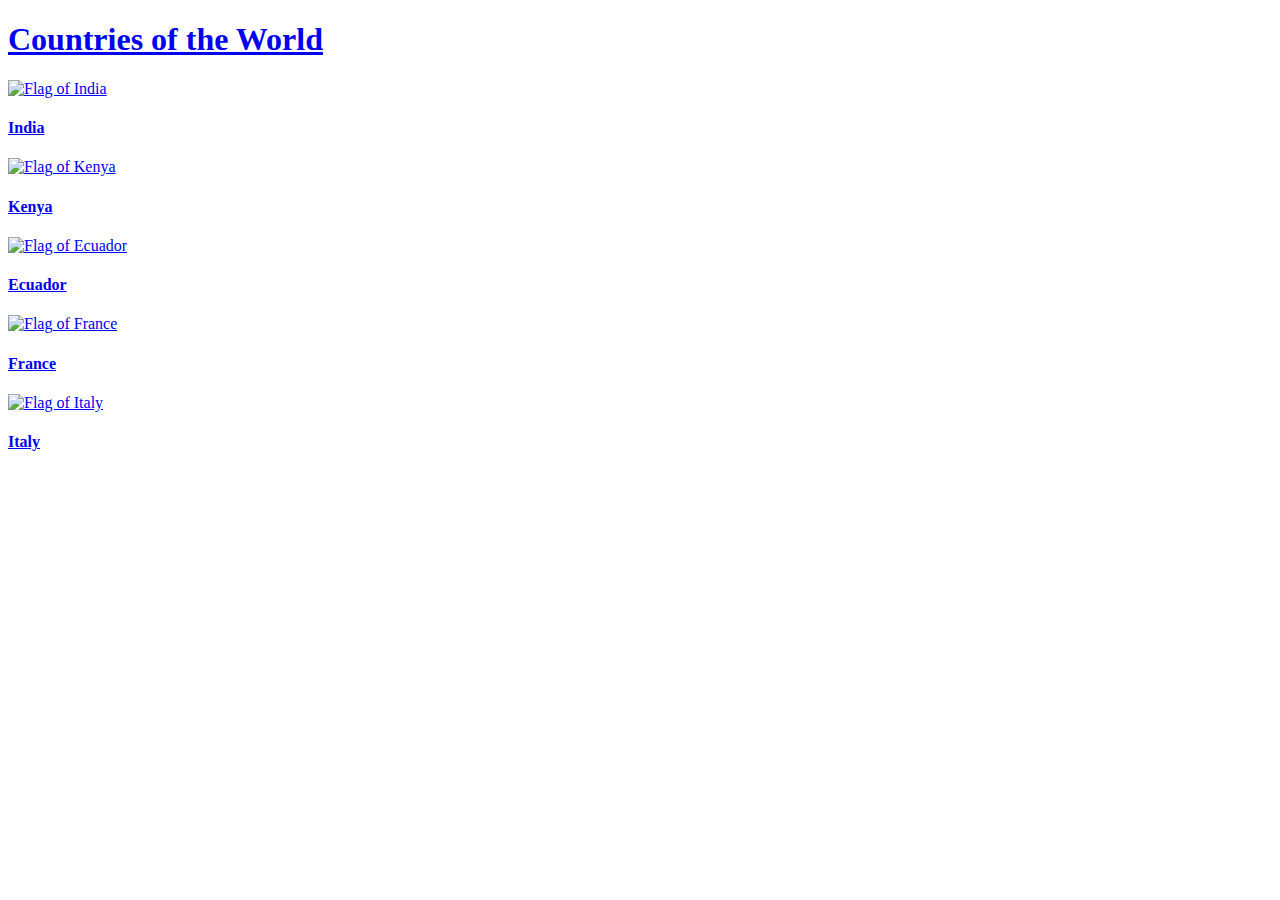
==== src/main/resources/templates/index.html @ fe95cbe1 "added the resources directory files" ====
<!DOCTYPE html>
<html>
<head>
    <meta name="viewport" content="width=device-width, initial-scale=1" />

    <link rel="stylesheet" href="app.css" />

    <title>Countries of the World</title>
</head>
<body>
<header>
    <div class="container">
        <h1><a href="index.html">Countries of the World</a></h1>
    </div>
</header>
<div class="container">
    <div class="country">
        <a href="india.html">
            <img src="flags/india.png" alt="Flag of India"/>
            <h4>India</h4>
        </a>
    </div>
    <div class="country">
        <a href="#">
            <img src="flags/kenya.png" alt="Flag of Kenya"/>
            <h4>Kenya</h4>
        </a>
    </div>
    <div class="country">
        <a href="#">
            <img src="flags/ecuador.png" alt="Flag of Ecuador"/>
            <h4>Ecuador</h4>
        </a>
    </div>
    <div class="country">
        <a href="#">
            <img src="flags/france.png" alt="Flag of France"/>
            <h4>France</h4>
        </a>
    </div>
    <div class="country">
        <a href="#">
            <img src="flags/italy.png" alt="Flag of Italy"/>
            <h4>Italy</h4>
        </a>
    </div>
</div>
</body>
</html>
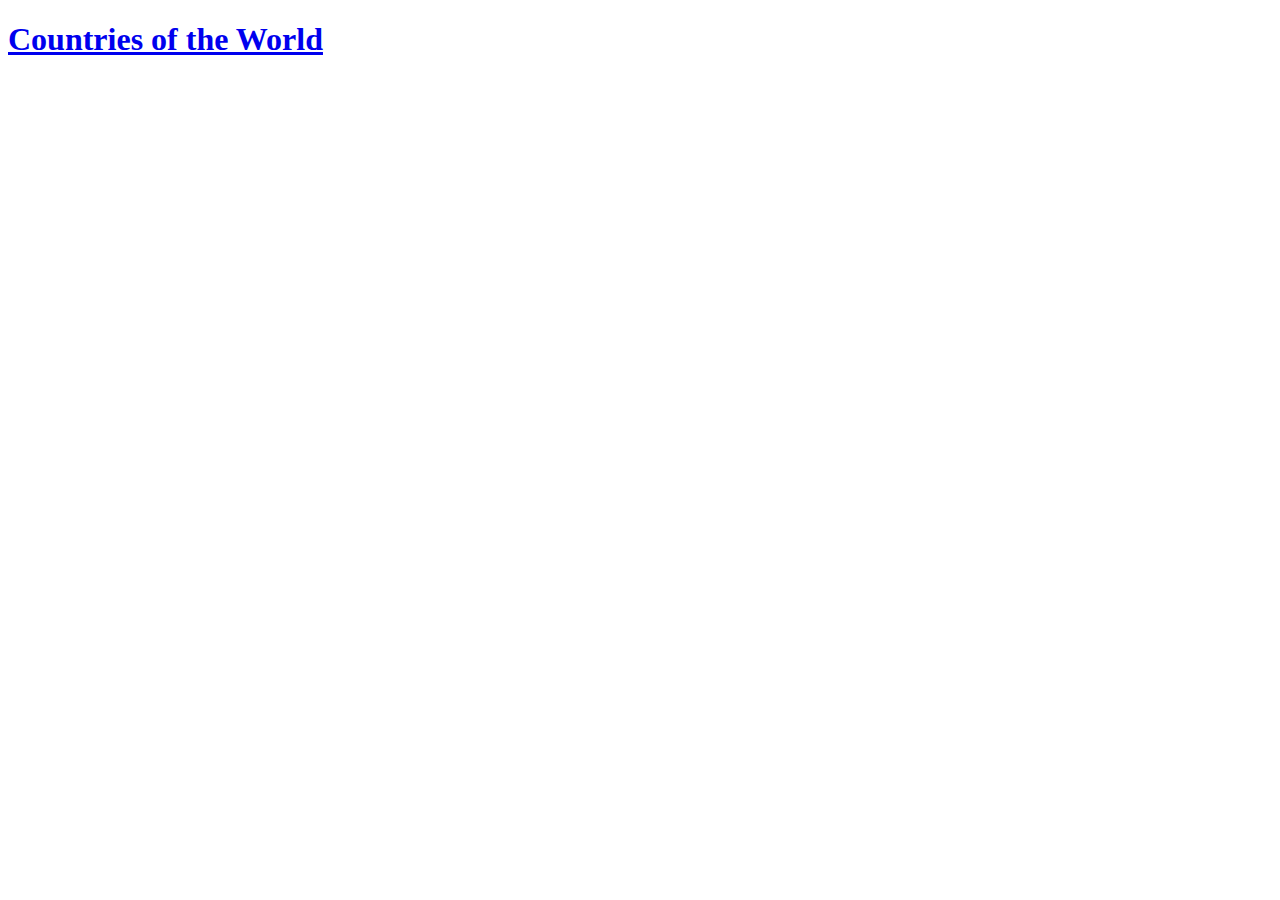
==== commit d451e406: "first iteration on the index.html page" ====
--- a/src/main/resources/templates/index.html
+++ b/src/main/resources/templates/index.html
@@ -2,8 +2,7 @@
 <html>
 <head>
     <meta name="viewport" content="width=device-width, initial-scale=1" />
-
-    <link rel="stylesheet" href="app.css" />
+    <link rel="stylesheet" th:href="@{/app.css}" />
 
     <title>Countries of the World</title>
 </head>
@@ -13,37 +12,17 @@
         <h1><a href="index.html">Countries of the World</a></h1>
     </div>
 </header>
+
+
 <div class="container">
-    <div class="country">
-        <a href="india.html">
-            <img src="flags/india.png" alt="Flag of India"/>
-            <h4>India</h4>
-        </a>
-    </div>
-    <div class="country">
-        <a href="#">
-            <img src="flags/kenya.png" alt="Flag of Kenya"/>
-            <h4>Kenya</h4>
-        </a>
-    </div>
-    <div class="country">
-        <a href="#">
-            <img src="flags/ecuador.png" alt="Flag of Ecuador"/>
-            <h4>Ecuador</h4>
-        </a>
-    </div>
-    <div class="country">
-        <a href="#">
-            <img src="flags/france.png" alt="Flag of France"/>
-            <h4>France</h4>
-        </a>
-    </div>
-    <div class="country">
-        <a href="#">
-            <img src="flags/italy.png" alt="Flag of Italy"/>
-            <h4>Italy</h4>
-        </a>
-    </div>
+
+
+        <div class="country" th:each="country : ${countries}">
+            <a th:href="@{'/country/' + ${gif.name}}">
+                <img th:src="@{'/flags/' + ${country.name} + '.png'}" />
+            </a>
+        </div>
+
 </div>
 </body>
 </html>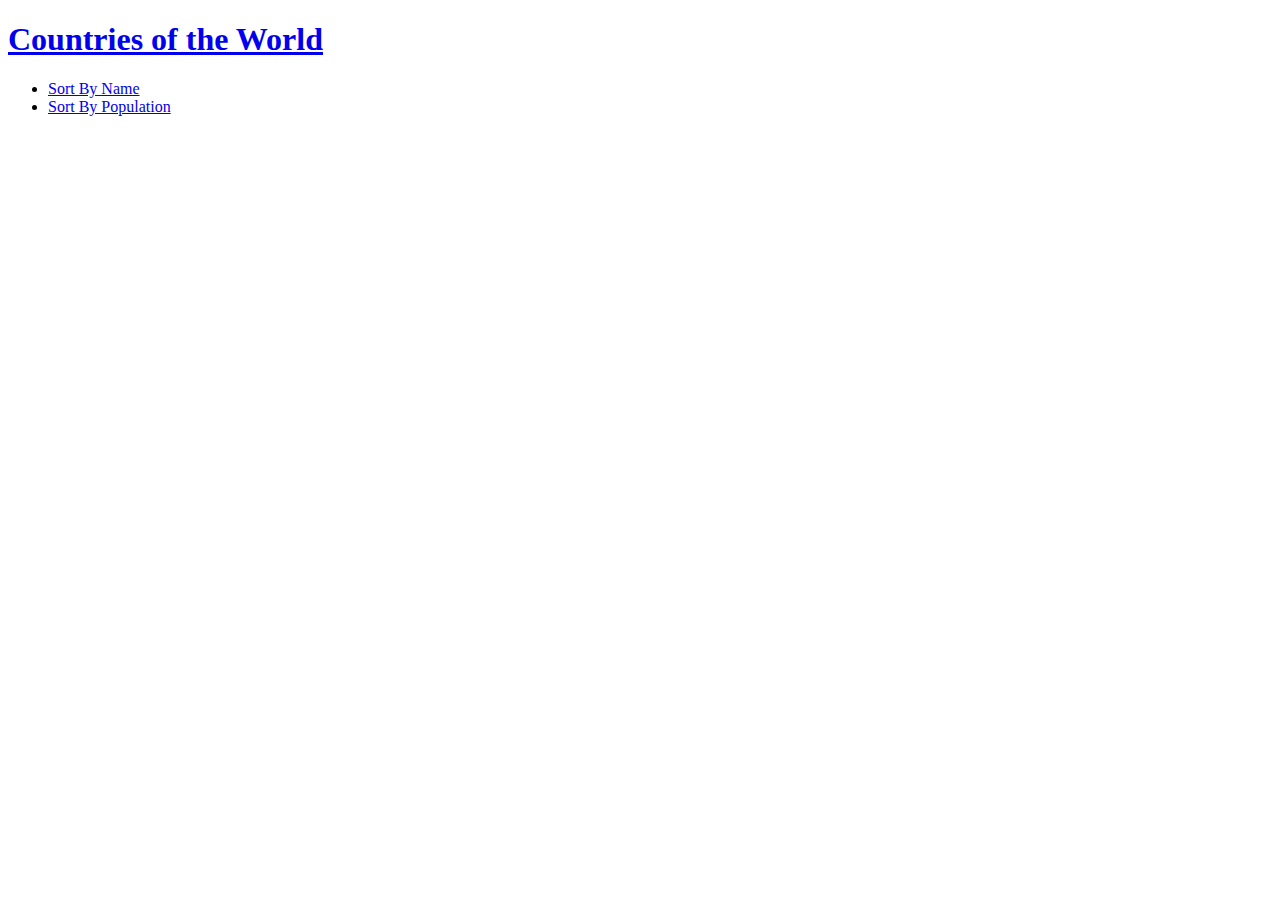
==== commit c5626054: "adding sort functionalities" ====
--- a/src/main/resources/templates/index.html
+++ b/src/main/resources/templates/index.html
@@ -9,17 +9,19 @@
 <body>
 <header>
     <div class="container">
-        <h1><a href="index.html">Countries of the World</a></h1>
+        <h1><a href="/">Countries of the World</a></h1>
+        <ul class="right hide-on-med-and-down">
+            <li><a href="/?sort=name" th:href="@{/(sort=name)}">Sort By Name</a></li>
+            <li><a href="/?sort=population" th:href="@{/(sort=population)}">Sort By Population</a></li>
+        </ul>
     </div>
 </header>
 
 
 <div class="container">
-
-
         <div class="country" th:each="country : ${countries}">
-            <a th:href="@{'/country/' + ${gif.name}}">
-                <img th:src="@{'/flags/' + ${country.name} + '.png'}" />
+            <a th:href="@{'/countries/' + ${country.name}}">
+                <img th:src="@{'/flags/' + ${country.name.toLowerCase()} + '.png'}" />
             </a>
         </div>
 
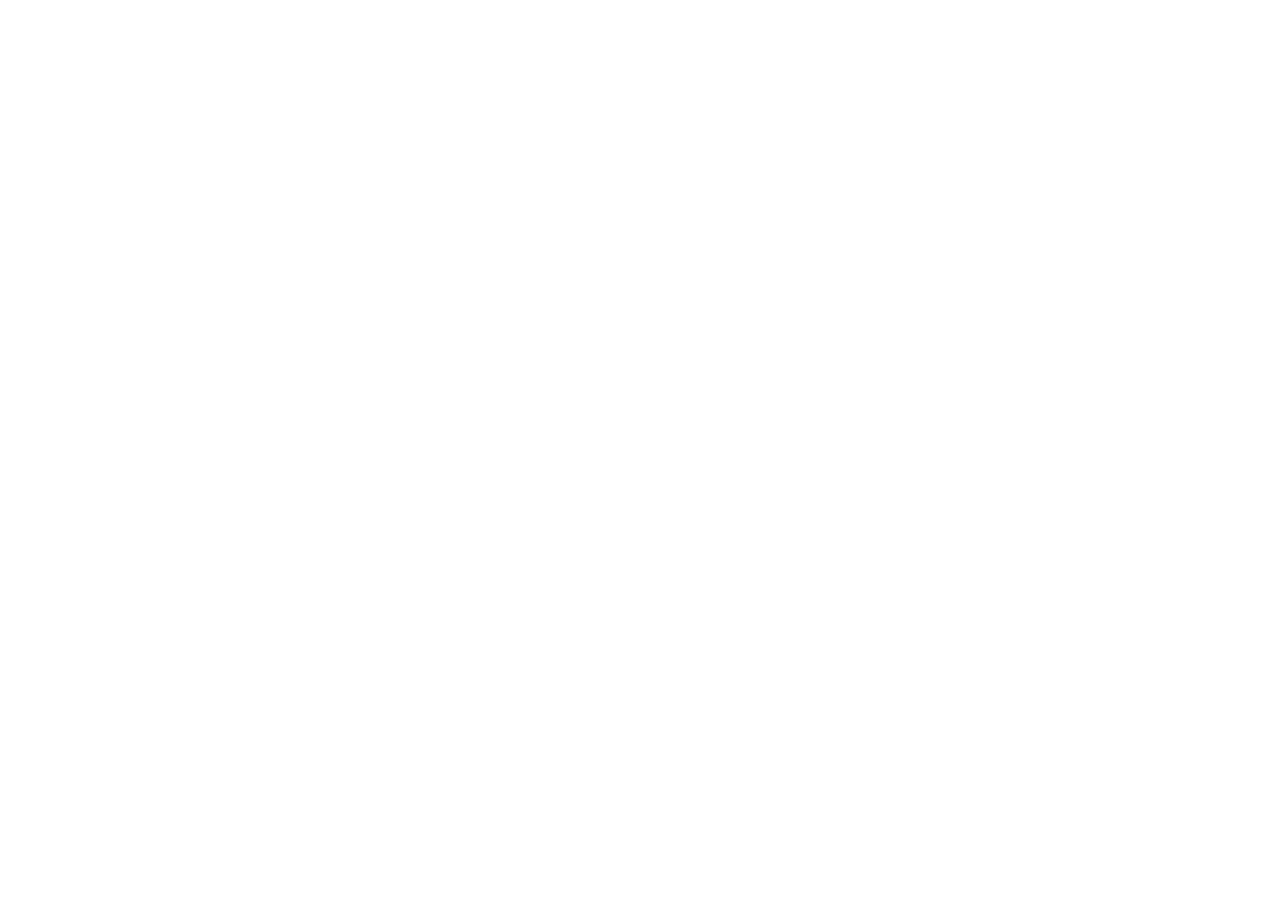
==== commit 88a4c5bb: "including the template fragment into the html files" ====
--- a/src/main/resources/templates/index.html
+++ b/src/main/resources/templates/index.html
@@ -8,13 +8,7 @@
 </head>
 <body>
 <header>
-    <div class="container">
-        <h1><a href="/">Countries of the World</a></h1>
-        <ul class="right hide-on-med-and-down">
-            <li><a href="/?sort=name" th:href="@{/(sort=name)}">Sort By Name</a></li>
-            <li><a href="/?sort=population" th:href="@{/(sort=population)}">Sort By Population</a></li>
-        </ul>
-    </div>
+    <div th:include="header :: header"></div>
 </header>
 
 
